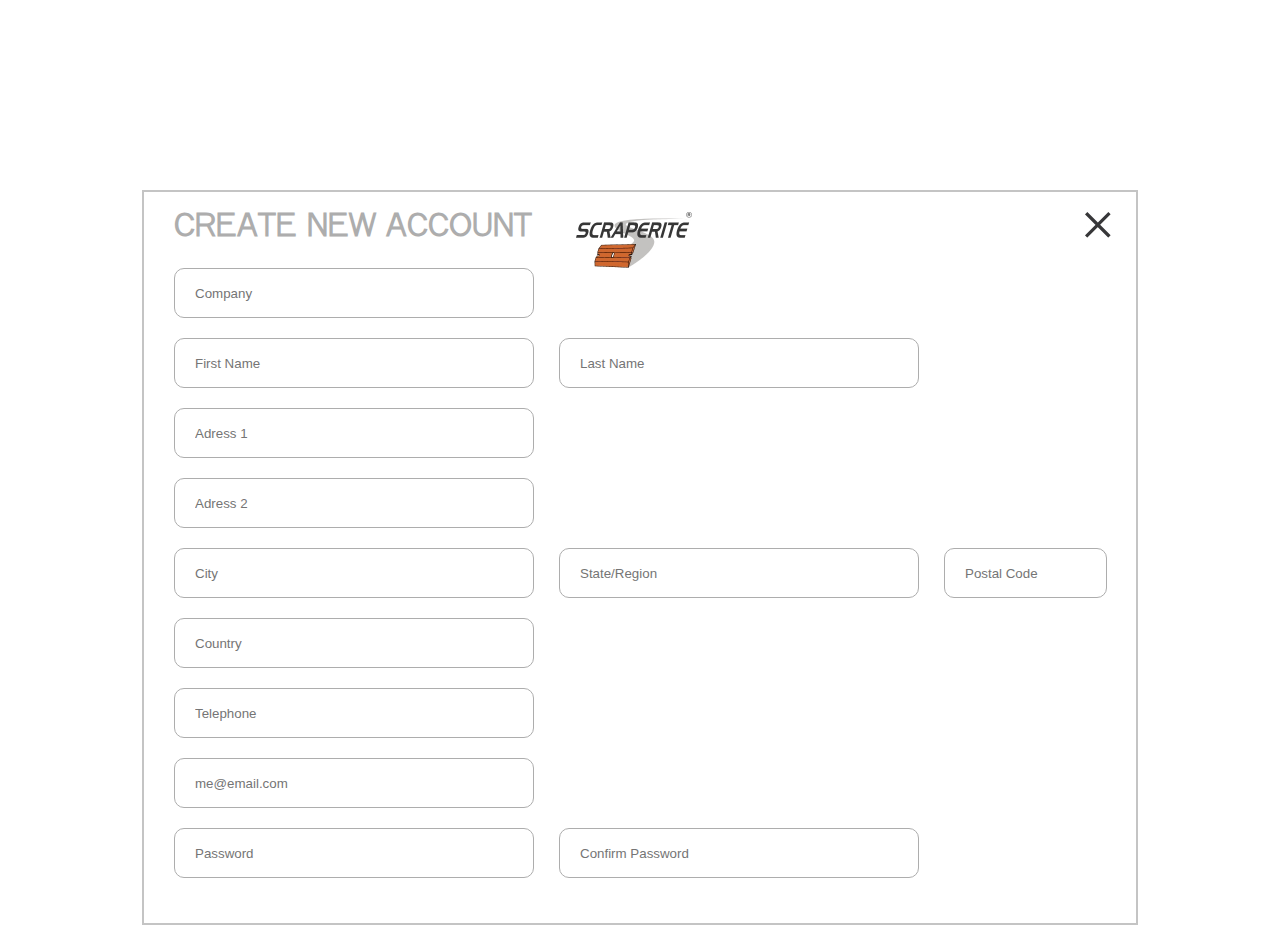
==== register.html @ a4584278 "Add files via upload" ====
<!DOCTYPE html>
<html lang="en">
<head>
    <meta charset="UTF-8">
    <meta name="viewport" content="width=device-width, initial-scale=1.0">
    <link rel="stylesheet" href="style.css">
    <title>Document</title>
</head>
<body>
    <div class="container2">
        <div class="create"><div class="topl">
            <h4>CREATE NEW ACCOUNT</h4> <img src="scr.jpg" class="scrimg" width="116px" height="56px" alt=""> <a href="index.html"><img src="cancel.jpg"  alt=""></a></div>
           
            <input type="text" placeholder="Company" class="company">
            <div class="inpsname">
                <input type="text" placeholder="First Name" class="fname">
                <input type="text" placeholder="Last Name" class="lname">
            </div>
            <input type="text" placeholder="Adress 1" class="address1"><br>
            <input type="text" placeholder="Adress 2" class="address2">
            <div class="inpslocation">
                <input type="text" placeholder="City" class="city">
                <input type="text" placeholder="State/Region" class="state">
                <input type="text" placeholder="Postal Code" class="code">
            </div>
            <input type="text" placeholder="Country" class="country"><br>
            <input type="text" placeholder="Telephone" class="phone"><br>
            <input type="text" placeholder="me@email.com" class="mail">
            <div class="inpspass">
                <input type="text" placeholder="Password" class="password">
                <input type="text" placeholder="Confirm Password" class="confirm">
            </div>
            </div>
        </div>
    </div> 
</body>
</html>
---- style.css ----
@font-face {
    font-family: Quicktype;
    src: url("QuickType.ttf"); }
    * {
        -webkit-box-sizing: border-box;
        -moz-box-sizing: border-box;
        box-sizing: border-box; }
      
  body{
    font-family: Quicktype;
    max-height: 2033px;
    max-width: 1920px;
    background-size: cover;
    display: flex;
    align-items: center;
    justify-content: center; 
    margin:0;
  }
  .container1{
    padding-top: 195px;
   max-width: 1920px;
   height: 1080px;
  }
  .container1 .signinform{
width: 530.5px;
height: 486.49px;
margin:auto;
border:1px solid #FC5400;
border-radius: 0% 0% 2% 2%;
margin-bottom: 120px;
  }
  .container1 .signinform form .toplogo{
    height: 91px;
    width: 100%;
    background-color:#FC5300 ;
  }
  .person{
    position: absolute;
    right:35px;
    top: 20px;
  }
  .lock{
    right:35px;
    position: absolute;
    top: 118px;
  }
  .line2{
    position: absolute;
    top: 60px;
    right: 35px;
  }
  .line1{
    position: absolute;
    top: 145px;
    right: 35px;
  }
  #email{
padding: 50px 20px 20px 10px;
margin: 40px auto 0;
width: 480px;
height:70px;
display:flex;
justify-content:center;
align-items:center;
border-radius: 3%;
border: 1px solid #828380;
font-family: Quicktype;
font-size: 19px;
color: #363637;
  }
  .inpts{
    position: relative;
    
  }
  #password{
    padding: 45px 20px 20px 10px;
    height:70px;
    display:flex;
    justify-content:center;
    align-items:center;
    width: 480px;
    border: 1px solid #828380;
    margin: 15px auto 0;
    border-radius: 3%;
    font-family: Quicktype;
    font-size: 19px;
    color: #363637;
  }
  .toplogo span{
    color: white;
    font-family: Quicktype;
    font-weight: bold;
    font-size: 22px;
    padding-left: 25px;
  }

  .wholescrap{
    border-bottom: 1px solid rgb(196, 191, 191);
    padding:45px 0 5px 20px;
    height: 85px;
  }
  #subm{
    background-color: #363637;
    padding-top: 0px;
    color: white;
    height:70px;
    display:flex;
    justify-content:center;
    font-family: Quicktype;
    font-size: 19px;
    align-items:center;
    width: 480px;
    margin:  auto ;
  }
  .registernew{
    margin-bottom: 0px;
  }
  .register-reset{
    display: flex;
    justify-content: space-between;
    margin: 55px 25px 0 25px;
    font-family: Quicktype;
    font-size: 19px;
    color: #363637;
  }
  .register-reset a{
    text-decoration: none;
    color: #363637;
  }
  .contactinfo{
    width: 986px;
    height: 172px;
    font-family: Quicktype;
    font-size: 20px;
    line-height: 1.5;
  }
  .container2{
    max-width: 1920px;
    max-height:  2033px;
    margin-top: 190px;
  }
  .create{
    margin: auto;
    width: 996px;
    height: 735px;
    padding: 20px 25px 45px 30px;
    border: 2px solid #c4c4c4;
  }
  .create h4{
    color:#707070;
    font-family: Quicktype;
    font-size: 30px;
  }
.topl{
  display: flex;
  justify-content: space-between;
}
.container2 input{
  width: 360px;
  height: 50px;
  border: 1px solid #ADADAD;
  border-radius: 10px;
  margin-bottom: 20px;
  margin-right: 20px;
  padding: 20px;
  color: black;
}
.code{
width: 163px!important;
margin-right: 0!important;
}
.create h4{
  font-family: Quicktype;
    font-size: 30px;
    line-height: 1;
    color: #ADADAD;
    margin: 0;
}
.scrimg{
  margin-right: 350px;
}
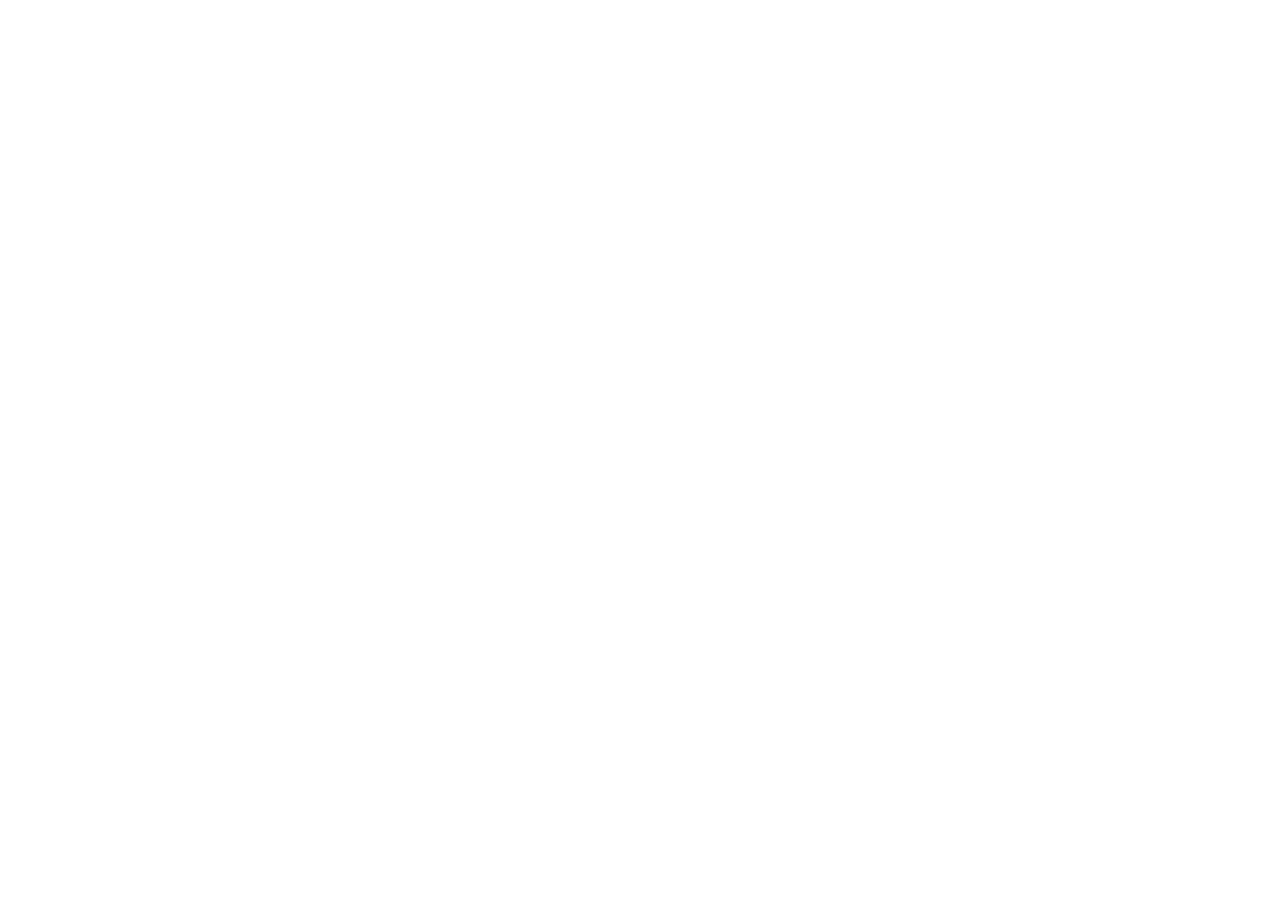
==== commit 1226025a: "second comm" ====
--- a/register.html
+++ b/register.html
@@ -1,4 +1,4 @@
-<!DOCTYPE html>
+<!-- <!DOCTYPE html>
 <html lang="en">
 <head>
     <meta charset="UTF-8">
@@ -8,7 +8,9 @@
 </head>
 <body>
     <div class="container2">
+        <form action="#">
         <div class="create"><div class="topl">
+           
             <h4>CREATE NEW ACCOUNT</h4> <img src="scr.jpg" class="scrimg" width="116px" height="56px" alt=""> <a href="index.html"><img src="cancel.jpg"  alt=""></a></div>
            
             <input type="text" placeholder="Company" class="company">
@@ -30,8 +32,11 @@
                 <input type="text" placeholder="Password" class="password">
                 <input type="text" placeholder="Confirm Password" class="confirm">
             </div>
+            <button class="button">Submit</button>
             </div>
         </div>
+    </form>
     </div> 
+    
 </body>
-</html>+</html> -->--- a/style.css
+++ b/style.css
@@ -1,6 +1,15 @@
 @font-face {
-    font-family: Quicktype;
-    src: url("QuickType.ttf"); }
+    font-family: QuicktypeCondenced;
+    src: url("QuickTypeCondensedRegular.ttf"); }
+    @font-face {
+      font-family: QuickCondencedBold;
+      src: url("QuickTypeCondensedBold.ttf"); }
+      @font-face {
+        font-family: ArialRegular;
+        src: url("Arial.ttf"); }  
+        @font-face {
+          font-family: QuickType;
+          src: url("QuickType.ttf"); }  
     * {
         -webkit-box-sizing: border-box;
         -moz-box-sizing: border-box;
@@ -20,6 +29,7 @@
     padding-top: 195px;
    max-width: 1920px;
    height: 1080px;
+   display: block;
   }
   .container1 .signinform{
 width: 530.5px;
@@ -37,21 +47,21 @@
   .person{
     position: absolute;
     right:35px;
-    top: 20px;
+    top: 23px;
   }
   .lock{
     right:35px;
     position: absolute;
-    top: 118px;
+    top: 122px;
   }
   .line2{
     position: absolute;
-    top: 60px;
+    top: 62px;
     right: 35px;
   }
   .line1{
     position: absolute;
-    top: 145px;
+    top: 148px;
     right: 35px;
   }
   #email{
@@ -62,36 +72,54 @@
 display:flex;
 justify-content:center;
 align-items:center;
-border-radius: 3%;
-border: 1px solid #828380;
-font-family: Quicktype;
-font-size: 19px;
-color: #363637;
+border-radius: 5px;
+border: 1px solid #C1C0C0;
+font-family: QuickCondencedBold;
+    font-size: 19px;
+color: #363637!important;
   }
   .inpts{
     position: relative;
     
   }
+  .inpspass{
+    padding-bottom: 30px;
+  }
+  .buttonsubm{
+    width: 143px;
+    height: 40px;
+    font-family: QuickCondencedBold;
+    font-size: 20px;
+    border-radius: 5px;
+    background-color:#FF5300 ;
+    border: none;
+    text-align: center;
+    color: white;
+    margin-top: 80px;
+    margin-bottom: 40px;
+    margin: auto;
+    display:flex;justify-content:center;align-items:center;
+  }
   #password{
-    padding: 45px 20px 20px 10px;
+    padding: 45px 20px 10px 10px;
     height:70px;
     display:flex;
     justify-content:center;
     align-items:center;
     width: 480px;
-    border: 1px solid #828380;
+    border: 1px solid #C1C0C0;
     margin: 15px auto 0;
     border-radius: 3%;
-    font-family: Quicktype;
-    font-size: 19px;
-    color: #363637;
-  }
-  .toplogo span{
+    font-family: QuickCondencedBold;
+    font-size: 19px;
+        color: #363637;
+  }
+  .toplogo .wholescrap span{
     color: white;
-    font-family: Quicktype;
-    font-weight: bold;
-    font-size: 22px;
-    padding-left: 25px;
+    font-family: QuickCondencedBold;
+    /* font-weight: bold; */
+    font-size: 23px;
+    padding-left: 30px;
   }
 
   .wholescrap{
@@ -106,7 +134,7 @@
     height:70px;
     display:flex;
     justify-content:center;
-    font-family: Quicktype;
+    font-family: QuickCondencedBold;
     font-size: 19px;
     align-items:center;
     width: 480px;
@@ -114,12 +142,13 @@
   }
   .registernew{
     margin-bottom: 0px;
+    cursor: pointer;
   }
   .register-reset{
     display: flex;
     justify-content: space-between;
     margin: 55px 25px 0 25px;
-    font-family: Quicktype;
+    font-family: QuickCondencedBold;
     font-size: 19px;
     color: #363637;
   }
@@ -130,7 +159,7 @@
   .contactinfo{
     width: 986px;
     height: 172px;
-    font-family: Quicktype;
+    font-family: QuickCondencedBold;
     font-size: 20px;
     line-height: 1.5;
   }
@@ -138,18 +167,16 @@
     max-width: 1920px;
     max-height:  2033px;
     margin-top: 190px;
+    display: none;
+    padding-bottom: 60px;
   }
   .create{
     margin: auto;
     width: 996px;
-    height: 735px;
+    height: 830px;
     padding: 20px 25px 45px 30px;
     border: 2px solid #c4c4c4;
-  }
-  .create h4{
-    color:#707070;
-    font-family: Quicktype;
-    font-size: 30px;
+   
   }
 .topl{
   display: flex;
@@ -164,18 +191,27 @@
   margin-right: 20px;
   padding: 20px;
   color: black;
+  font-family: ArialRegular;
+  font-size: 14px;
 }
 .code{
 width: 163px!important;
 margin-right: 0!important;
 }
 .create h4{
-  font-family: Quicktype;
-    font-size: 30px;
-    line-height: 1;
-    color: #ADADAD;
     margin: 0;
 }
 .scrimg{
-  margin-right: 350px;
+  margin-right: 250px;
+}
+#cancel{
+  cursor: pointer;
+}
+.topl h4{
+  font-family: QuickType;
+  font-size: 27px;
+  line-height: 2;
+  font-stretch:condensed;
+  font-weight: bold;
+  color: #707070;
 }